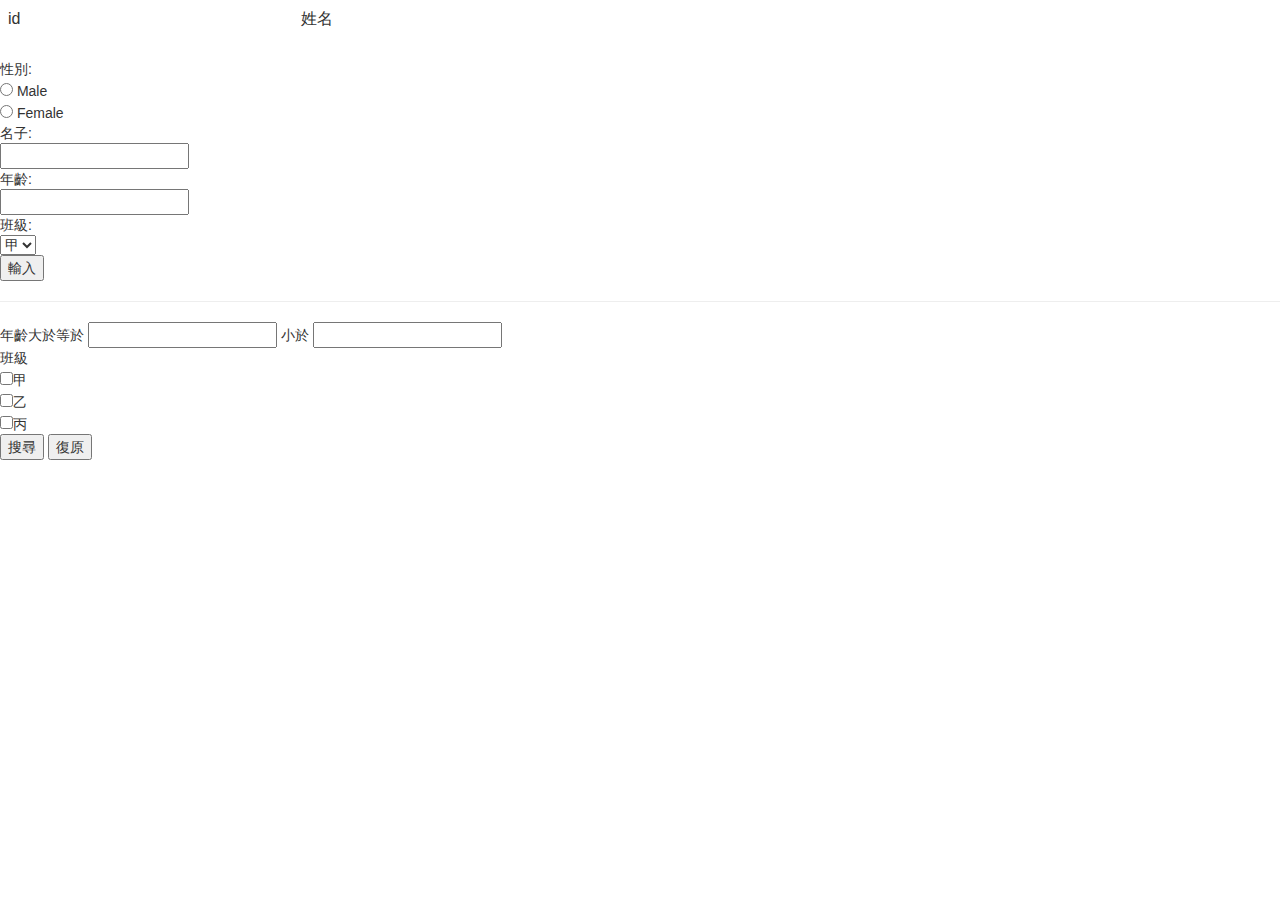
==== db.html @ 78e87394 "Update db.html" ====
<html>
  <head>
    <link href="css/bootstrap.css" rel="stylesheet">
    <script type="text/javascript" src="js/jquery-1.12.2.min.js"></script>
    <script type="text/javascript" src="js/bootstrap.min.js"></script>
    <script src="js/fdb-all.min.js"></script>
  </head>
  <body>
    <table class="table table-hover">
      <thead>
        <tr>
          <td>id</td>
          <td>姓名</td>
          <td></td>
          <td></td>
          <td></td>
        </tr>
      </thead>
      <tbody>
        
      </tbody>
    </table>
    性別:<br>
    <input type="radio" name="gender" value="male"> Male<br>
    <input type="radio" name="gender" value="female"> Female<br>
    名子:<br>
    <input id="name" type="text" name="student"><br>
    年齡:<br>
    <input id="age" type="text" name="age"><br>
    班級:<br>
    <select id="room" name="room">
      <option value="0">甲</option>
      <option value="1">乙</option>
      <option value="2">丙</option>
    </select><br>
    <input id="submit" type="submit" value="輸入">
    <hr>
    年齡大於等於
    <input id="min" type="text">
    小於
    <input id="max" type="text"><br>
    班級<br>
    <input type="checkbox" class="rooms" value="0">甲<br>
    <input type="checkbox" class="rooms" value="1">乙<br>
    <input type="checkbox" class="rooms" value="2">丙<br>
    <input id="search" type="submit" value="搜尋">
    <input id="back" type="submit" value="復原">
    
    <div id="changeModal" class="modal fade" tabindex="-1" role="dialog">
      <div class="modal-dialog" role="document">
        <div class="modal-content">
          <div class="modal-header">
            <button type="button" class="close" data-dismiss="modal" aria-label="Close"><span aria-hidden="true">&times;</span></button>
            <h4 class="modal-title">改變資料</h4>
          </div>
          <div class="modal-body">
            名子:
            <input id="name_change" type="text" name="student">
            年齡:
            <input id="age_change" type="text" name="age">
          </div>
          <div class="modal-footer">
            <button type="button" class="btn btn-default" data-dismiss="modal">Close</button>
            <button id="change" type="button" class="btn btn-primary">Save changes</button>
          </div>
        </div><!-- /.modal-content -->
      </div><!-- /.modal-dialog -->
    </div><!-- /.modal -->
    <script>
      function last_find(){
        var length = studentCollection.find().length;
        last = studentCollection.find()[length-1].id;
        if(last===undefined){
          last = 0;
        }
      }
      var change_id;
      var last = 0;
      function rnd(min, max) {
        return Math.floor(Math.random() * max) + min;
      }
      $("#submit").click(submit);
      function submit(){
        if($($("input[name=gender]")[0]).prop("checked")){
          var gender = "male";
          $($("input[name=gender]")[0]).prop("checked",false);
        }else if($($("input[name=gender]")[1]).prop("checked")){
          var gender = "female";
          $($("input[name=gender]")[1]).prop("checked",false);
        }else{
          alert("資料不足");
          return;
        }
        var Stu = new subStu($("#name").val(),gender,$("#age").val(),rooms[$("#room").val()/1],last+1);
        studentCollection.insert(Stu);
        saveInfo();
        $("#name").val("");
        $("#gender").val("");
        $("#age").val("");
        var s = studentCollection.find();
        var length = studentCollection.find().length;
        last = studentCollection.find()[length-1].id;
        if(last===undefined){
          last = 0;
        }
        $("tbody").append("<tr><td>"+s[length-1]['id']+"</td><td>"+s[length-1]['name']+"</td><td>"+'<a class="btn btn-default detail" data-id="'+s[length-1]['id']+'">detail</a>'+"</td><td>"+'<a class="btn btn-default delete" data-id="'+s[length-1]['id']+'">delete</a>'+"</td><td>"+'<a class="btn btn-default change" data-id="'+s[length-1]['id']+'">change</a>'+"</td></tr>");
      }
      var count = 0;
      var stuNum = 0;
      var names = ["apple","pen","pineapple","ppap","fool"];
      var subjects = ["English","Math","Chinese","History"];
      var genders = ["male","female"];
      var rooms = ["甲","乙","丙"]
      var fdb = new ForerunnerDB();
      var db = fdb.db("04db2");
      var studentCollection = db.collection('students');
      var scoreCollection = db.collection('scores');
      var teacherCollection = db.collection('teachers');
      var parentsCollection = db.collection('parentses');
      loadInfo();
      function newStudent(num){
        for(var i = last+1;i <= last+num;i = i+1){
          var Stu = new stu(i);
          stuNum = stuNum + 1;
          studentCollection.insert(Stu);
        }
        var length = studentCollection.find().length;
        last = studentCollection.find()[length-1].id;
        if(last===undefined){
          last = 0;
        }
        saveInfo();
      }
      function newScore(num){
        for(var i = 0;i < num;i = i+1){
          var Score = new score();
          scoreCollection.insert(Score);
        }
        saveInfo();
      }
      function subStu(name,gender,age,room,id){
        this.age = age;
        this.name = name;
        this.gender = gender;
        this.room = room;
        this.id = id;
      }
      function stu(id){
        this.age = rnd(0,100);
        this.name = names[rnd(0,4)];
        this.gender = genders[rnd(0,1)];
        this.room = rooms[rnd(0,2)]
        this.id = id;
      }
      function score(){
        this.id = rnd(1,studentCollection.find().length);
        this.subject = subjects[rnd(0,3)];
        this.number = rnd(0,100);
      }
      function saveInfo(){
        studentCollection.save();
        scoreCollection.save();
      }
      function loadInfo(){
        studentCollection.load(read);
        scoreCollection.load(read);
      }
      function read(){
        var length = studentCollection.find().length;
        last = studentCollection.find()[length-1].id;
        if(last===undefined){
          last = 0;
        }
        count+=1;
        var s = studentCollection.find();
        if(count >= 2){
        for(var i = 0;i < studentCollection.find().length;i = i+1){
          $("tbody").append("<tr><td>"+s[i]['id']+"</td><td>"+s[i]['name']+"</td><td>"+'<a class="btn btn-default detail" data-id="'+s[i]['id']+'">detail</a>'+"</td><td>"+'<a class="btn btn-default delete" data-id="'+s[i]['id']+'">delete</a>'+"</td><td>"+'<a class="btn btn-default change" data-id="'+s[i]['id']+'">change</a>'+"</td></tr>");
          }
          console.log("學生人數:"+studentCollection.find().length);
          console.log("分數總量:"+scoreCollection.find().length);
        }
      }
      $("body").on("click", ".detail", function(event){
        var id = $(this).attr("data-id") / 1;
        var stuScore = db.collection("scores").find({id: id});
        var allScore = 0;
        for(var i = 0;i < stuScore.length;i+=1){
          allScore+=stuScore[i].number;
        }
        alert("總分:"+allScore+"平均:"+Math.round(allScore / stuScore.length,0));
      });
      $("body").on("click", ".delete", function(event){
        var sure = confirm("你確定嗎?");
        if(sure){
          var id = $(this).attr("data-id") / 1;
          studentCollection.remove({id: id});
          scoreCollection.remove({id: id});
          $(this).closest("tr").remove();
          saveInfo();
        }
      });
      $("body").on("click", ".change", function(event){
        var id = $(this).attr("data-id") / 1;
        var s = db.collection("students").find({id: id})[0];
        $("#name_change").val(s.name);
        $("#age_change").val(s.age);
        change_id = id;
        change_s = s;
        $("#changeModal").modal("show");
      });
      $("#change").click(change);
      function change(){
        studentCollection.update({id:change_id},{name:$("#name_change").val(),age:$("#age_change").val()/1});
        $("#changeModal").modal("hide");
        saveInfo();
        $("tbody").html("");
        var s = studentCollection.find();
        for(var i = 0;i < s.find().length;i = i+1){
          $("tbody").append("<tr><td>"+s[i]['id']+"</td><td>"+s[i]['name']+"</td><td>"+'<a class="btn btn-default detail" data-id="'+s[i]['id']+'">detail</a>'+"</td><td>"+'<a class="btn btn-default delete" data-id="'+s[i]['id']+'">delete</a>'+"</td><td>"+'<a class="btn btn-default change" data-id="'+s[i]['id']+'">change</a>'+"</td></tr>");
        }
      }
      $("#search").click(search);
      function search(){
        var room_check = $(".rooms");
        var search_room = [];
        for(i = 0;i < room_check.length;i+=1){
          if($(room_check[i]).prop("checked")){
            search_room.push(rooms[$(room_check[i]).val()/1]);
            $(room_check[i]).prop("checked",false);
          }
        }
        if(search_room.length == 0){
          search_room = rooms;
        }
        if($("#min").val() == ""){
            if($("#max").val() == ""){
              var s =studentCollection.find({room:{$in:search_room}});
            }else{
              var s =studentCollection.find({age:{$gte:$("#max").val()/1},room:{$in:search_room}});
            }
        }else if($("#max").val() == ""){
          var s =studentCollection.find({age:{$gte:$("#min").val()/1},room:{$in:search_room}});
        }else{
          var s = studentCollection.find({age:{$gte:$("#min").val()/1,$lt:$("#max").val()/1},room:{$in:search_room}});
        }
        $("tbody").html("");
        for(i = 0;i < s.length;i+=1){
            $("tbody").append("<tr><td>"+s[i]['id']+"</td><td>"+s[i]['name']+"</td><td>"+'<a class="btn btn-default detail" data-id="'+s[i]['id']+'">detail</a>'+"</td><td>"+'<a class="btn btn-default delete" data-id="'+s[i]['id']+'">delete</a>'+"</td><td>"+'<a class="btn btn-default change" data-id="'+s[i]['id']+'">change</a>'+"</td></tr>");
        }
        $("#max").val("");
        $("#min").val("");
      }
      $("#back").click(back);
      function back(){
        $("tbody").html("");
        var s = studentCollection.find();
        for(var i = 0;i < s.length;i = i+1){
          $("tbody").append("<tr><td>"+s[i]['id']+"</td><td>"+s[i]['name']+"</td><td>"+'<a class="btn btn-default detail" data-id="'+s[i]['id']+'">detail</a>'+"</td><td>"+'<a class="btn btn-default delete" data-id="'+s[i]['id']+'">delete</a>'+"</td><td>"+'<a class="btn btn-default change" data-id="'+s[i]['id']+'">change</a>'+"</td></tr>");
        }
      }
    </script>
  </body>
</html>
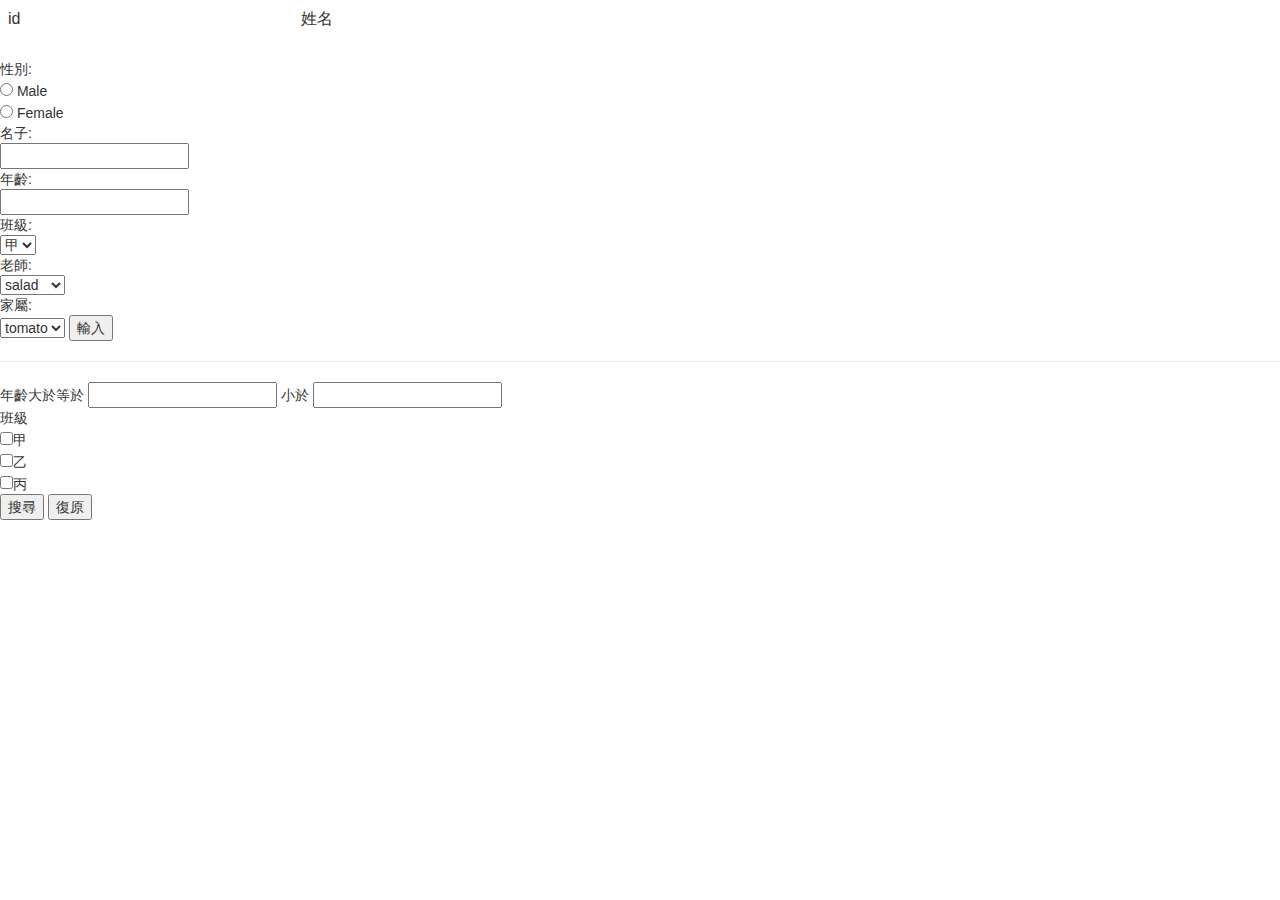
==== commit 5dadf61d: "Update db.html" ====
--- a/db.html
+++ b/db.html
@@ -33,7 +33,21 @@
       <option value="1">乙</option>
       <option value="2">丙</option>
     </select><br>
+    老師:<br>
+    <select name="teacher" id="teacher">
+      <option value="34cb3dcd5df3a00">salad</option>
+      <option value="2afe45e09bd6500">tomato</option>
+      <option value="24a51de6e4de160">salad</option>
+      <option value="3d8be274c4fe700">tomato</option>
+    </select><br>
+    家屬:<br>
+    <select name="parents" id="parents">
+      <option value="43d9c66b94c3f40">tomato</option>
+      <option value="42dee327ff50940">ice</option>
+      <option value="2553f43b15cfa20">ultra</option>
+    </select>
     <input id="submit" type="submit" value="輸入">
+
     <hr>
     年齡大於等於
     <input id="min" type="text">
@@ -149,7 +163,7 @@
         this.age = rnd(0,100);
         this.name = names[rnd(0,4)];
         this.gender = genders[rnd(0,1)];
-        this.room = rooms[rnd(0,2)]
+        this.room = rooms[rnd(0,2)];
         this.id = id;
       }
       function score(){
@@ -157,11 +171,21 @@
         this.subject = subjects[rnd(0,3)];
         this.number = rnd(0,100);
       }
+      function teacher(name,phone){
+        this.name = name;
+        this.phone = phone;
+      }
+      function parents(name,phone){
+        this.name = name;
+        this.phone = phone;
+      }
       function saveInfo(){
         studentCollection.save();
         scoreCollection.save();
       }
       function loadInfo(){
+        teacherCollection.load();
+        parentsCollection.load();
         studentCollection.load(read);
         scoreCollection.load(read);
       }
@@ -216,7 +240,7 @@
         saveInfo();
         $("tbody").html("");
         var s = studentCollection.find();
-        for(var i = 0;i < s.find().length;i = i+1){
+        for(var i = 0;i < s.length;i = i+1){
           $("tbody").append("<tr><td>"+s[i]['id']+"</td><td>"+s[i]['name']+"</td><td>"+'<a class="btn btn-default detail" data-id="'+s[i]['id']+'">detail</a>'+"</td><td>"+'<a class="btn btn-default delete" data-id="'+s[i]['id']+'">delete</a>'+"</td><td>"+'<a class="btn btn-default change" data-id="'+s[i]['id']+'">change</a>'+"</td></tr>");
         }
       }
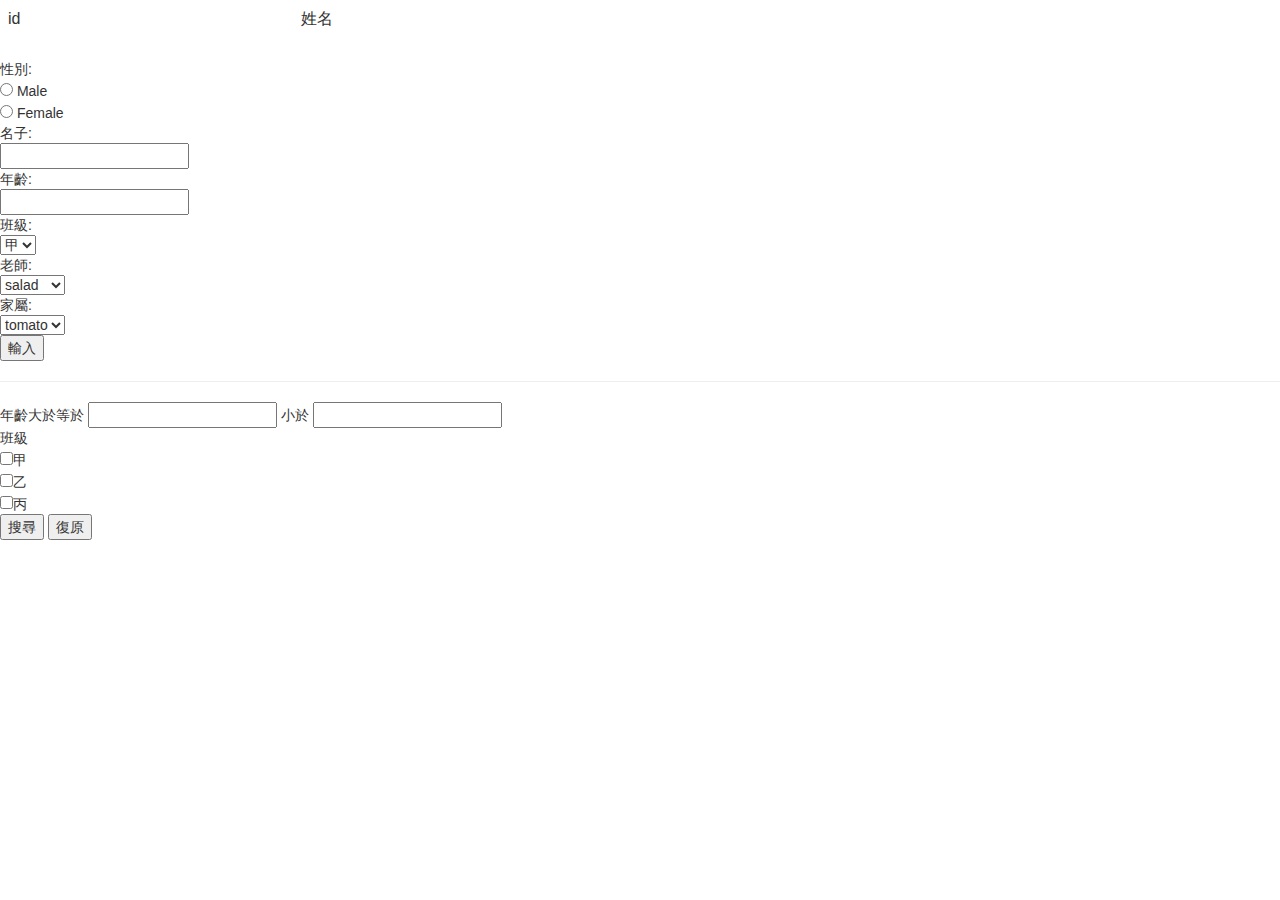
==== commit 97d255ee: "Update db.html" ====
--- a/db.html
+++ b/db.html
@@ -45,7 +45,7 @@
       <option value="43d9c66b94c3f40">tomato</option>
       <option value="42dee327ff50940">ice</option>
       <option value="2553f43b15cfa20">ultra</option>
-    </select>
+    </select><br>
     <input id="submit" type="submit" value="輸入">
 
     <hr>
